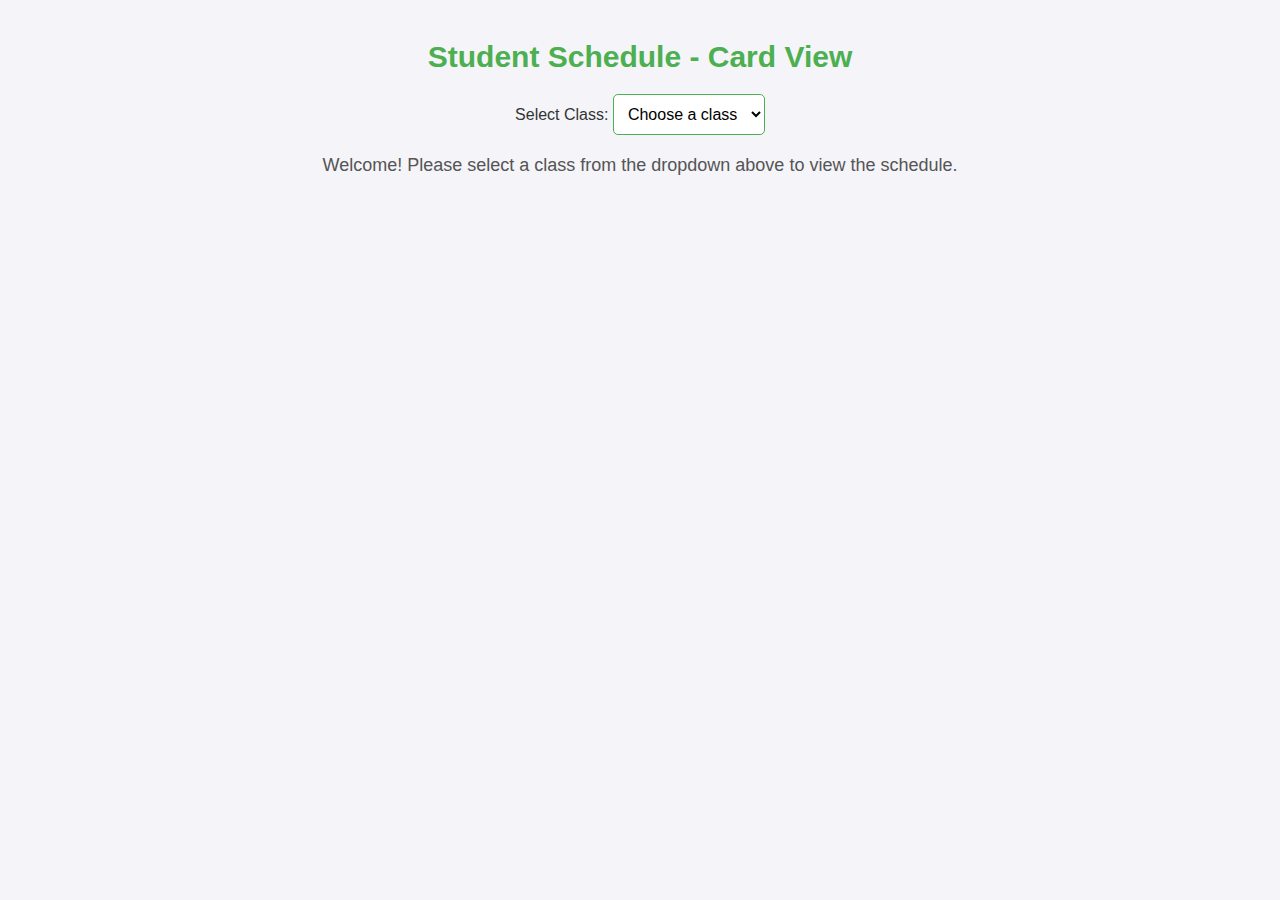
==== schedule.html @ c312c487 "Add files via upload" ====
<!DOCTYPE html>
<html lang="en">
<head>
  <meta charset="UTF-8">
  <meta name="viewport" content="width=device-width, initial-scale=1.0">
  <title>Student Schedule - Card View</title>
  <style>
    body {
      font-family: Arial, sans-serif;
      margin: 0;
      padding: 0;
      box-sizing: border-box;
      background-color: #f4f4f9;
      color: #333;
    }

    .container {
      padding: 20px;
      max-width: 1200px;
      margin: 0 auto;
    }

    h1 {
      text-align: center;
      font-size: 30px;
      margin-bottom: 20px;
      color: #4caf50;
      animation: fadeIn 1s ease;
    }

    .dropdown {
      text-align: center;
      margin-bottom: 20px;
    }

    select {
      padding: 10px;
      font-size: 16px;
      border: 1px solid #4caf50;
      border-radius: 5px;
      background-color: white;
      transition: all 0.3s;
    }

    select:hover {
      border-color: #388e3c;
    }

    .welcome-message {
      text-align: center;
      font-size: 18px;
      margin-top: 20px;
      color: #555;
      animation: fadeIn 1s ease;
    }

    .card-container {
      display: grid;
      grid-template-columns: repeat(auto-fit, minmax(250px, 1fr));
      gap: 20px;
      margin-top: 20px;
    }

    .card {
      border: 1px solid #ddd;
      border-radius: 5px;
      box-shadow: 0 4px 10px rgba(0, 0, 0, 0.1);
      padding: 15px;
      background-color: #fff;
      text-align: center;
      opacity: 0;
      transform: translateY(20px);
      animation: fadeInUp 0.5s ease forwards;
    }

    .card h2 {
      font-size: 20px;
      margin-bottom: 10px;
      color: #4caf50;
    }

    .card ul {
      list-style: none;
      padding: 0;
    }

    .card ul li {
      margin: 5px 0;
    }

    /* Animations */
    @keyframes fadeIn {
      from {
        opacity: 0;
      }
      to {
        opacity: 1;
      }
    }

    @keyframes fadeInUp {
      from {
        opacity: 0;
        transform: translateY(20px);
      }
      to {
        opacity: 1;
        transform: translateY(0);
      }
    }

    /* Responsive Design */
    @media (max-width: 768px) {
      select {
        font-size: 14px;
        padding: 8px;
      }

      .card h2 {
        font-size: 18px;
      }

      .card ul li {
        font-size: 14px;
      }
    }

    @media (max-width: 480px) {
      h1 {
        font-size: 24px;
      }

      select {
        font-size: 12px;
        padding: 6px;
      }

      .card h2 {
        font-size: 16px;
      }

      .card ul li {
        font-size: 12px;
      }
    }
  </style>
</head>
<body>
  <div class="container">
    <h1>Student Schedule - Card View</h1>
    <div class="dropdown">
      <label for="class-select">Select Class:</label>
      <select id="class-select">
        <option value="" selected disabled>Choose a class</option>
        <option value="9A">Grade 9A</option>
        <option value="9C">Grade 9C</option>
        <option value="10B">Grade 10B</option>
      </select>
    </div>

    <p class="welcome-message" id="welcome-message">Welcome! Please select a class from the dropdown above to view the schedule.</p>

    <div class="card-container" id="card-container">
      <!-- Cards will be dynamically displayed here -->
    </div>
  </div>

  <script>
    const classSelect = document.getElementById("class-select");
    const cardContainer = document.getElementById("card-container");
    const welcomeMessage = document.getElementById("welcome-message");

    const schedules = {
      "9A": {
        ថ្ងៃចន្ទ: ["7:00 - 8:00 ព្រឹក: ប្រវត្តិវិទ្យា", "8:00 - 9:00 ព្រឹក: ប្រវត្តិវិទ្យា","9:00 - 10:00 ព្រឹក: សីលធម៌", "10:00 - 11:00 ព្រឹក: សីលធម៌",
                "1:00 - 2:00 រសៀល: អង់គ្លេស", "2:00 - 3:00 រសៀល: រូបវិទ្យា","3:00 - 4:00 រសៀល: រូបវិទ្យា", "4:00 - 5:00 រសៀល: ❌"
        ],
        ថ្ងៃអង្គារ: ["7:00 - 8:00 ព្រឹក: អង់គ្លេស", "8:00 - 9:00 ព្រឹក: ផែនដីវិទ្យា","9:00 - 10:00 ព្រឹក: ភូមិវិទ្យា", "10:00 - 11:00 ព្រឹក: គណិតវិទ្យា",
                "1:00 - 2:00 រសៀល: ❌", "2:00 - 3:00 រសៀល: គេហវិទ្យា","3:00 - 4:00 រសៀល: គីមីវិទ្យា", "4:00 - 5:00 រសៀល: គណិតវិទ្យា"
        ],
        ថ្ងៃពុធ: ["7:00 - 8:00 ព្រឹក: ភាសាខ្មែរ", "8:00 - 9:00 ព្រឹក: ភាសាខ្មែរ","9:00 - 10:00 ព្រឹក: បំណិន", "10:00 - 11:00 ព្រឹក: បំណិន",
                "1:00 - 2:00 រសៀល: ❌", "2:00 - 3:00 រសៀល: ❌","3:00 - 4:00 រសៀល: ជីវវិទ្យា", "4:00 - 5:00 រសៀល: ជីវវិទ្យា"
        ],
        ថ្ងៃព្រហស្បតិ៍: ["7:00 - 8:00 ព្រឹក: ICT", "8:00 - 9:00 ព្រឹក: ICT","9:00 - 10:00 ព្រឹក: គណិតវិទ្យា", "10:00 - 11:00 ព្រឹក: គណិតវិទ្យា",
                "1:00 - 2:00 រសៀល: ❌", "2:00 - 3:00 រសៀល: ❌","3:00 - 4:00 រសៀល: ❌", "4:00 - 5:00 រសៀល: ❌"
        ],
        ថ្ងៃសុក្រ: ["7:00 - 8:00 ព្រឹក: អង់គ្លេស", "8:00 - 9:00 ព្រឹក: អង់គ្លេស","9:00 - 10:00 ព្រឹក: គណិតវិទ្យា", "10:00 - 11:00 ព្រឹក: គណិតវិទ្យា",
                "1:00 - 2:00 រសៀល: កីឡា", "2:00 - 3:00 រសៀល: ភាសាខ្មែរ","3:00 - 4:00 រសៀល: ភាសាខ្មែរ", "4:00 - 5:00 រសៀល: កីឡា"
        ],
        ថ្ងៃសៅរ៍: ["7:00 - 8:00 ព្រឹក: ភាសាខ្មែរ", "8:00 - 9:00 ព្រឹក: ភាសាខ្មែរ","9:00 - 10:00 ព្រឹក: ❌", "10:00 - 11:00 ព្រឹក: ❌",
                "1:00 - 2:00 រសៀល: ❌", "2:00 - 3:00 រសៀល: ❌","3:00 - 4:00 រសៀល: ❌", "4:00 - 5:00 រសៀល: ❌"
        ],
      },
      "9C": {
        Monday: ["7:00 ព្រឹក - 8:00 ព្រឹក: Biology", "8:00 ព្រឹក - 9:00 ព្រឹក: Geography"],
        Tuesday: ["7:00 ព្រឹក - 8:00 ព្រឹក: Math", "8:00 ព្រឹក - 9:00 ព្រឹក: Khmer"],
        Wednesday: ["7:00 ព្រឹក - 8:00 ព្រឹក: Chemistry", "8:00 ព្រឹក - 9:00 ព្រឹក: Math"],
        Thursday: ["7:00 ព្រឹក - 8:00 ព្រឹក: History", "8:00 ព្រឹក - 9:00 ព្រឹក: Art"],
        Friday: ["7:00 ព្រឹក - 8:00 ព្រឹក: Physics", "8:00 ព្រឹក - 9:00 ព្រឹក: Computer"],
        Saturday: ["7:00 ព្រឹក - 8:00 ព្រឹក: English", "8:00 ព្រឹក - 9:00 ព្រឹក: Chemistry"],
      },
      "10B": {
        Monday: ["7:00 ព្រឹក - 8:00 ព្រឹក: English", "8:00 ព្រឹក - 9:00 ព្រឹក: Art"],
        Tuesday: ["7:00 ព្រឹក - 8:00 ព្រឹក: Computer", "8:00 ព្រឹក - 9:00 ព្រឹក: History"],
        Wednesday: ["7:00 ព្រឹក - 8:00 ព្រឹក: Math", "8:00 ព្រឹក - 9:00 ព្រឹក: Khmer"],
        Thursday: ["7:00 ព្រឹក - 8:00 ព្រឹក: Physics", "8:00 ព្រឹក - 9:00 ព្រឹក: Geography"],
        Friday: ["7:00 ព្រឹក - 8:00 ព្រឹក: Biology", "8:00 ព្រឹក - 9:00 ព្រឹក: Math"],
        Saturday: ["7:00 ព្រឹក - 8:00 ព្រឹក: Chemistry", "8:00 ព្រឹក - 9:00 ព្រឹក: English"],
      },
    };

    classSelect.addEventListener("change", () => {
      const selectedClass = classSelect.value;

      // Hide welcome message
      welcomeMessage.style.display = "none";

      // Clear previous cards
      cardContainer.innerHTML = "";

      // Generate cards for each day
      const classSchedule = schedules[selectedClass];
      for (const [day, times] of Object.entries(classSchedule)) {
        const card = document.createElement("div");
        card.classList.add("card");

        const dayTitle = document.createElement("h2");
        dayTitle.textContent = day;
        card.appendChild(dayTitle);

        const scheduleList = document.createElement("ul");
        times.forEach(time => {
          const listItem = document.createElement("li");
          listItem.textContent = time;
          scheduleList.appendChild(listItem);
        });

        card.appendChild(scheduleList);
        cardContainer.appendChild(card);
      }
    });
  </script>
</body>
</html>
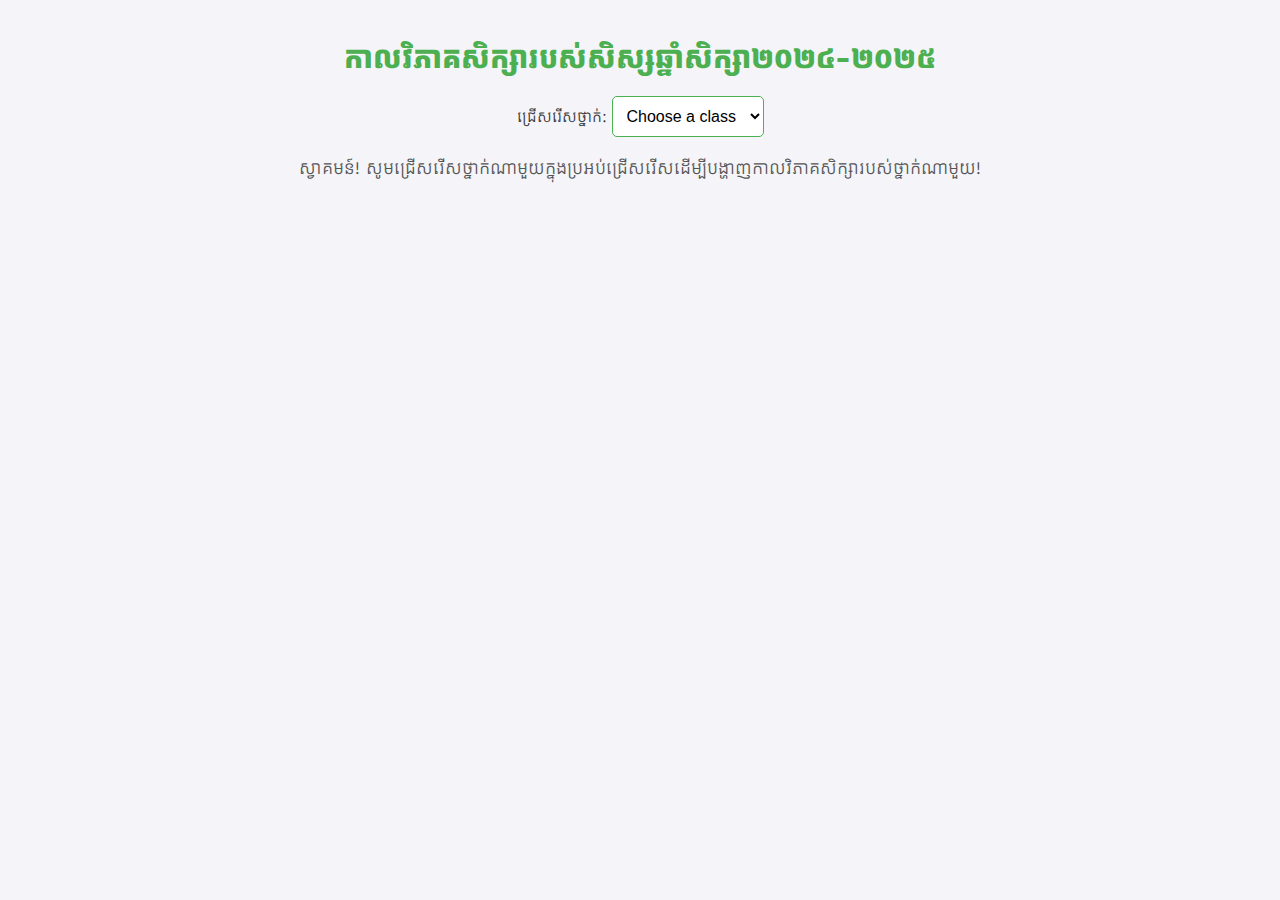
==== commit ba55237b: "Update schedule.html" ====
--- a/schedule.html
+++ b/schedule.html
@@ -3,10 +3,11 @@
 <head>
   <meta charset="UTF-8">
   <meta name="viewport" content="width=device-width, initial-scale=1.0">
-  <title>Student Schedule - Card View</title>
+  <link rel="stylesheet" href="styles/styles.css">
+  <title>កាលវិភាគសិក្សារបស់សិស្សឆ្នាំសិក្សា២០២៤-២០២៥</title>
   <style>
     body {
-      font-family: Arial, sans-serif;
+      font-family: 'battambang',Arial, sans-serif;
       margin: 0;
       padding: 0;
       box-sizing: border-box;
@@ -147,18 +148,18 @@
 </head>
 <body>
   <div class="container">
-    <h1>Student Schedule - Card View</h1>
+    <h1>កាលវិភាគសិក្សារបស់សិស្សឆ្នាំសិក្សា២០២៤-២០២៥</h1>
     <div class="dropdown">
-      <label for="class-select">Select Class:</label>
+      <label for="class-select">ជ្រើសរើសថ្នាក់:</label>
       <select id="class-select">
         <option value="" selected disabled>Choose a class</option>
-        <option value="9A">Grade 9A</option>
-        <option value="9C">Grade 9C</option>
-        <option value="10B">Grade 10B</option>
+        <option value="9A">ថ្នាក់ទី ៩ក</option>
+        <option value="9C">ថ្នាក់ទី ៩ខ</option>
+        <option value="10B">ថ្នាក់ទី ៩គ</option>
       </select>
     </div>
 
-    <p class="welcome-message" id="welcome-message">Welcome! Please select a class from the dropdown above to view the schedule.</p>
+    <p class="welcome-message" id="welcome-message">ស្វាគមន៍! សូមជ្រើសរើសថ្នាក់ណាមួយក្នុងប្រអប់ជ្រើសរើសដើម្បីបង្ហាញកាលវិភាគសិក្សារបស់ថ្នាក់ណាមួយ!</p>
 
     <div class="card-container" id="card-container">
       <!-- Cards will be dynamically displayed here -->
@@ -241,4 +242,4 @@
     });
   </script>
 </body>
-</html>+</html>
--- a/styles/styles.css
+++ b/styles/styles.css
@@ -0,0 +1,344 @@
+@font-face {
+    font-family: 'battambang';
+    src: url('../fonts/KantumruyPro-VariableFont_wght.ttf');
+}
+
+@font-face {
+    font-family: 'moul';
+    src: url('../fonts/Khmer\ OS\ Moul.ttf');
+}
+
+body {
+    font-family: 'battambang', Arial, sans-serif;
+    margin: 0;
+    padding: 0;
+    background-color: #f7f7f7;
+}
+
+header {
+    width: 100%;
+    background-color: #253C99;
+    color: white;
+    padding: 20px 0;
+    text-align: center;
+    font-size: 2rem;
+    position: fixed;
+    top: 0;
+    z-index: 1000;
+}
+
+.menu-button {
+    display: none;
+    background-color: #253C99;
+    color: white;
+    border: none;
+    padding: 10px;
+    font-size: 1.2rem;
+    cursor: pointer;
+    position: fixed;
+    top: 20px;
+    left: 20px;
+    z-index: 1001;
+}
+
+.sidebar {
+    width: 200px;
+    background-color: #f0f0f0;
+    padding: 20px;
+    overflow-y: auto;
+    height: calc(100vh - 100px);
+    position: fixed;
+    top: 85px;
+    left: 0;
+    transition: transform 0.3s ease-in-out;
+    z-index: 999999;
+}
+
+.sidebar h2 {
+    font-size: 1.5rem;
+    color: #253C99;
+}
+
+.sidebar ul {
+    list-style: none;
+    padding: 0;
+}
+
+.sidebar ul li {
+    padding: 10px 0;
+}
+
+.sidebar ul li a {
+    text-decoration: none;
+    color: #333;
+    font-size: 1.2rem;
+    transition: color 0.3s;
+    /* font-weight: bold; */
+}
+
+.sidebar ul li:hover {
+    background-color: #b7b9c2;
+    cursor: pointer;
+}
+
+.sidebar ul li.active a {
+    color: #253C99;
+    font-weight: bold;
+}
+
+.sidebar ul li a:hover {
+    color: #253C99;
+}
+
+.content {
+    flex-grow: 1;
+    padding: 20px;
+    margin-left: 220px;
+    margin-top: 80px;
+}
+
+.content h1 {
+    font-size: 2rem;
+    color: #253C99;
+}
+
+.content p {
+    font-size: 1.1rem;
+    line-height: 1.6;
+}
+
+footer {
+    width: 100%;
+    background-color: #253C99;
+    color: white;
+    text-align: center;
+    padding: 10px 0;
+    position: fixed;
+    bottom: 0;
+}
+
+.cover {
+    background-image: url('https://t4.ftcdn.net/jpg/04/23/54/45/360_F_423544558_pjEfeuRZ7NznUnprhbzjamraY4Jhutoa.jpg');
+    /* background-image: url('https://hips.hearstapps.com/hmg-prod/images/best-annual-flowers-and-plants-1655932435.jpeg?crop=0.9272976680384089xw:1xh;center,top&resize=1200:*'); */
+    background-size: cover;
+    font-family: 'battambang';
+    background-position: center;
+    height: 400px;
+    display: flex;
+    align-items: center;
+    justify-content: center;
+    color: white;
+    text-shadow: 2px 2px 4px rgba(0, 0, 0, 0.5);
+    font-size: 2.5rem;
+    text-align: center;
+}
+
+.description {
+    margin: 20px 0;
+    padding: 10px;
+    background-color: white;
+    text-align: center;
+    box-shadow: 0 0 10px rgba(0, 0, 0, 0.1);
+}
+
+.fade-in {
+    animation: fadeIn 1s ease-in-out;
+}
+
+.nav-buttons {
+    display: flex;
+    justify-content: space-between;
+    margin-top: 20px;
+}
+
+.nav-buttons button {
+    background-color: #253C99;
+    color: white;
+    border: none;
+    padding: 10px 20px;
+    cursor: pointer;
+    font-size: 1rem;
+}
+
+.nav-buttons button:disabled {
+    background-color: #ccc;
+}
+
+@media (max-width: 768px) {
+    .menu-button {
+        display: block;
+    }
+
+    .sidebar {
+        transform: translateX(-100%);
+        width: 100%;
+        max-width: 300px;
+        /* margin-top: 20px; */
+    }
+
+    .content {
+        margin-left: 0;
+        margin-top: 20px;
+    }
+}
+
+.sidebar.active {
+    transform: translateX(0);
+}
+
+.navigation {
+    display: flex;
+    align-items: center;
+    justify-content: space-between;
+    background: linear-gradient(to right, #253C99, #FF5733);
+    padding: 10px 20px;
+    color: #fff;
+    position: sticky;
+    top: 0;
+    z-index: 9999;
+}
+
+.nav-logo {
+    display: flex;
+    align-items: center;
+}
+
+.nav-logo img {
+    height: 50px;
+    width: auto;
+    margin-right: 10px;
+}
+
+.titlenav {
+    font-family: 'moul', system-ui;
+    font-size: 1.5rem;
+    white-space: nowrap;
+}
+
+.menu-button {
+    display: none;
+    background: none;
+    border: none;
+    color: #fff;
+    font-size: 24px;
+    cursor: pointer;
+}
+
+.language-buttons img {
+    width: 34px;
+    height: 24px;
+    margin-left: 10px;
+    cursor: pointer;
+}
+
+@media (max-width: 768px) {
+    .menu-button {
+        display: block;
+    }
+
+    .titlenav {
+        font-size: 1.2rem;
+    }
+
+    .nav-logo img {
+        height: 40px;
+    }
+
+    .language-buttons img {
+        width: 28px;
+        height: 20px;
+    }
+}
+
+.nav-logo {
+    height: 65px;
+}
+
+.nav-logo img {
+    height: 700px;
+}
+
+.grid {
+    display: grid;
+    gap: 20px;
+    grid-template-columns: repeat(auto-fit, minmax(250px, 1fr));
+}
+
+.grid-item {
+    background: #fff;
+    border: 1px solid #ddd;
+    border-radius: 10px;
+    text-align: center;
+    padding: 20px;
+    box-shadow: 0 4px 6px rgba(0, 0, 0, 0.1);
+    transition: transform 0.2s, box-shadow 0.2s;
+}
+
+.grid-item:hover {
+    transform: translateY(-8px);
+    box-shadow: 0 6px 10px rgba(0, 0, 0, 0.15);
+}
+
+.grid-item img {
+    width: 80px;
+    height: 80px;
+    margin-bottom:7px;
+}
+
+.grid-item h3 {
+    font-size: 1.3rem;
+    color: #333;
+    margin-bottom: 10px;
+}
+
+.grid-item p {
+    font-size: 0.9rem;
+    color: #555;
+    line-height: 1.5;
+}
+/* Organization support */
+.orgsupport {
+    padding: 20px;
+    background-color: #f9f9f9;
+    text-align: center;
+    max-width: 100%;
+    margin-left: 200px;
+}
+
+.org-title {
+    font-size: 1.5rem;
+    font-weight: bold;
+    margin-bottom: 20px;
+}
+
+.org-container {
+    display: grid;
+    grid-template-columns: repeat(auto-fit, minmax(150px, 1fr));
+    gap: 20px;
+    justify-items: center;
+    align-items: center;
+}
+
+.org-container img {
+    width: 100%;
+    max-width: 150px;
+    height: auto;
+    border-radius: 8px;
+    box-shadow: 0 4px 6px rgba(0, 0, 0, 0.1);
+    transition: transform 0.3s ease, box-shadow 0.3s ease;
+}
+
+.org-container img:hover {
+    transform: scale(1.05);
+    box-shadow: 0 6px 10px rgba(0, 0, 0, 0.15);
+}
+
+@media (max-width: 768px) {
+    .org-title {
+        font-size: 1.2rem;
+    }
+    .orgsupport{
+        margin-left: auto;
+    }
+}
+/* End organization support */
